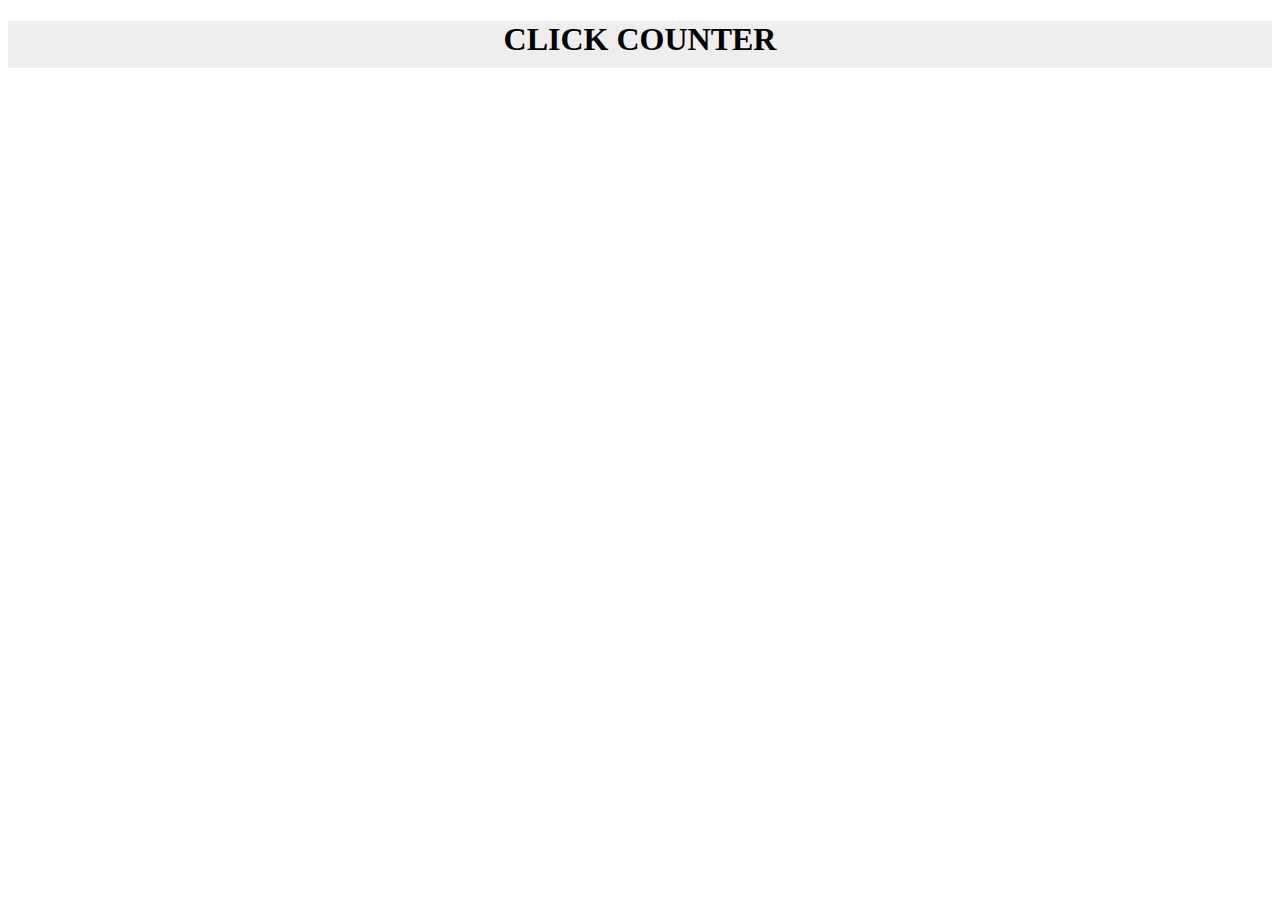
==== Homework03_Website/clicker.html @ 4e14f886 "Full Login" ====
<!DOCTYPE html>
<html lang="en">
<head>
    <meta charset="UTF-8">
    <meta name="viewport" content="width=device-width, initial-scale=1.0">
    <title>Click Counter</title>
    <link href="https://cdn.jsdelivr.net/npm/bootstrap@5.3.2/dist/css/bootstrap.min.css" rel="stylesheet" integrity="sha384-T3c6CoIi6uLrA9TneNEoa7RxnatzjcDSCmG1MXxSR1GAsXEV/Dwwykc2MPK8M2HN" crossorigin="anonymous">
    
    <link rel="stylesheet" href="styles.css">
    <script src="scripts.js" type="text/javascript"></script>
</head>
<body>
    <h1 class="Header">CLICK COUNTER</h1>
</body>
</html>
---- Homework03_Website/styles.css ----
.Header
{
    text-align: center;
    background-color: #EEEEEE;
    padding-bottom: 10px;
}

.LoginOrientation
{
    margin: 0;
    position: absolute;
    top: 10%;
    left: 45%;
    text-align: center;
}

.LoginButtons
{
    width: 100px;
}
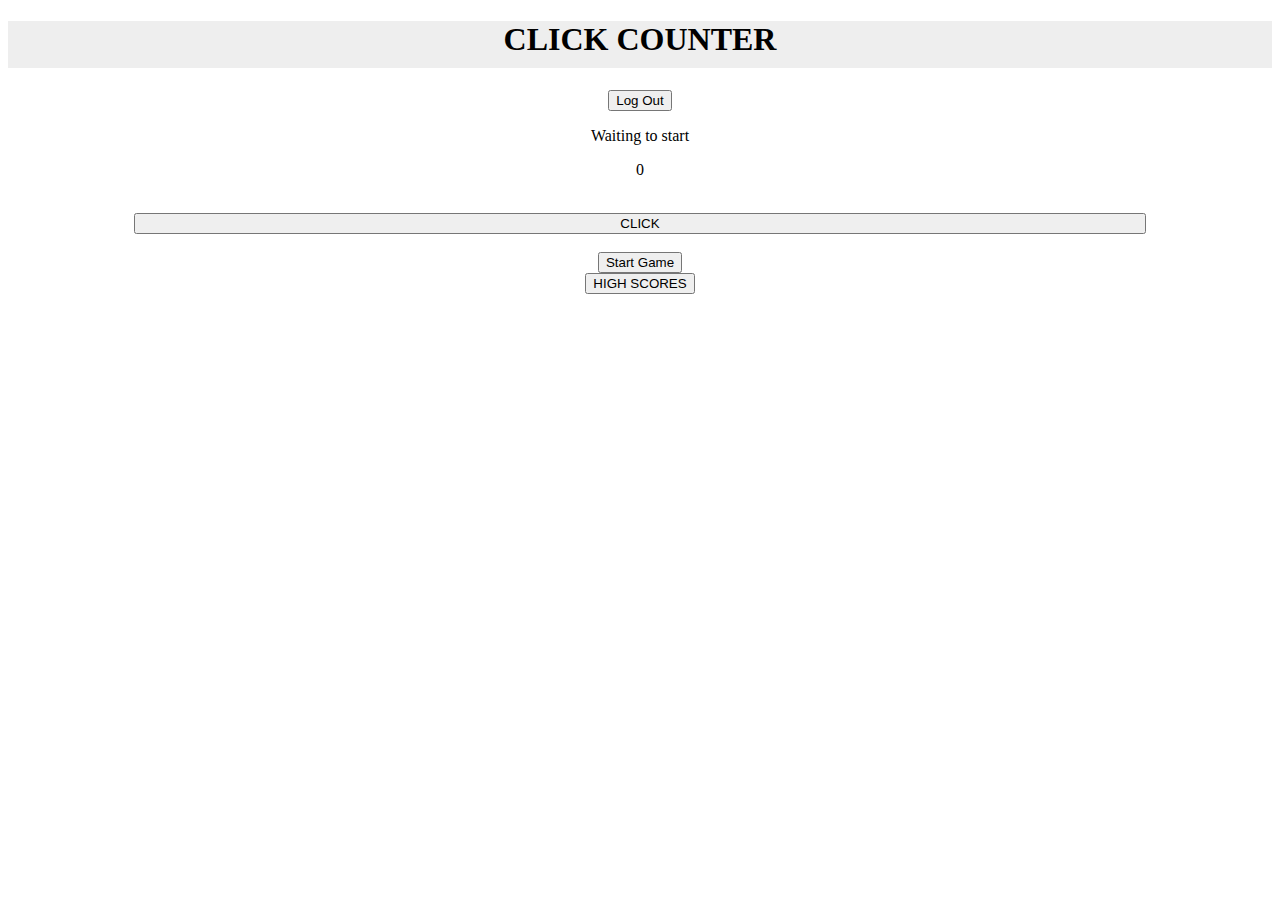
==== commit b20d7667: "Final Push" ====
--- a/Homework03_Website/clicker.html
+++ b/Homework03_Website/clicker.html
@@ -9,7 +9,23 @@
     <link rel="stylesheet" href="styles.css">
     <script src="scripts.js" type="text/javascript"></script>
 </head>
-<body>
+<body onload="clickerStart()">
     <h1 class="Header">CLICK COUNTER</h1>
+    <div class="row">
+        <div class="col-sm-2" style="text-align: center;">
+            <button onclick="sessionStorage.setItem('usernameStored',null); location.href = 'index.html'">Log Out</button>
+        </div>
+        <div class="col-sm" style="text-align: center;">
+            <p id="txt_countdown"></p>
+            <p id="txt_score"></p>
+            <br>
+            <input style="width: 80%; height: 100%;" type="button" onclick="addToScore()" value="CLICK" class="btn btn-outline-secondary">
+            <br><br>
+            <input type="button" onclick="runGame()" value="Start Game" class="btn btn-secondary">
+        </div>
+        <div id="txt_highscores" class="col-sm-2" style="text-align: center;">
+            <button onclick="location.href = 'highscores.php?type=default';">HIGH SCORES</button>
+        </div>
+    </div>
 </body>
 </html>--- a/Homework03_Website/styles.css
+++ b/Homework03_Website/styles.css
@@ -7,14 +7,15 @@
 
 .LoginOrientation
 {
-    margin: 0;
-    position: absolute;
-    top: 10%;
-    left: 45%;
     text-align: center;
 }
 
 .LoginButtons
 {
     width: 100px;
+}
+
+#table_highscores table,th,td
+{
+    border: 1px solid black;;
 }